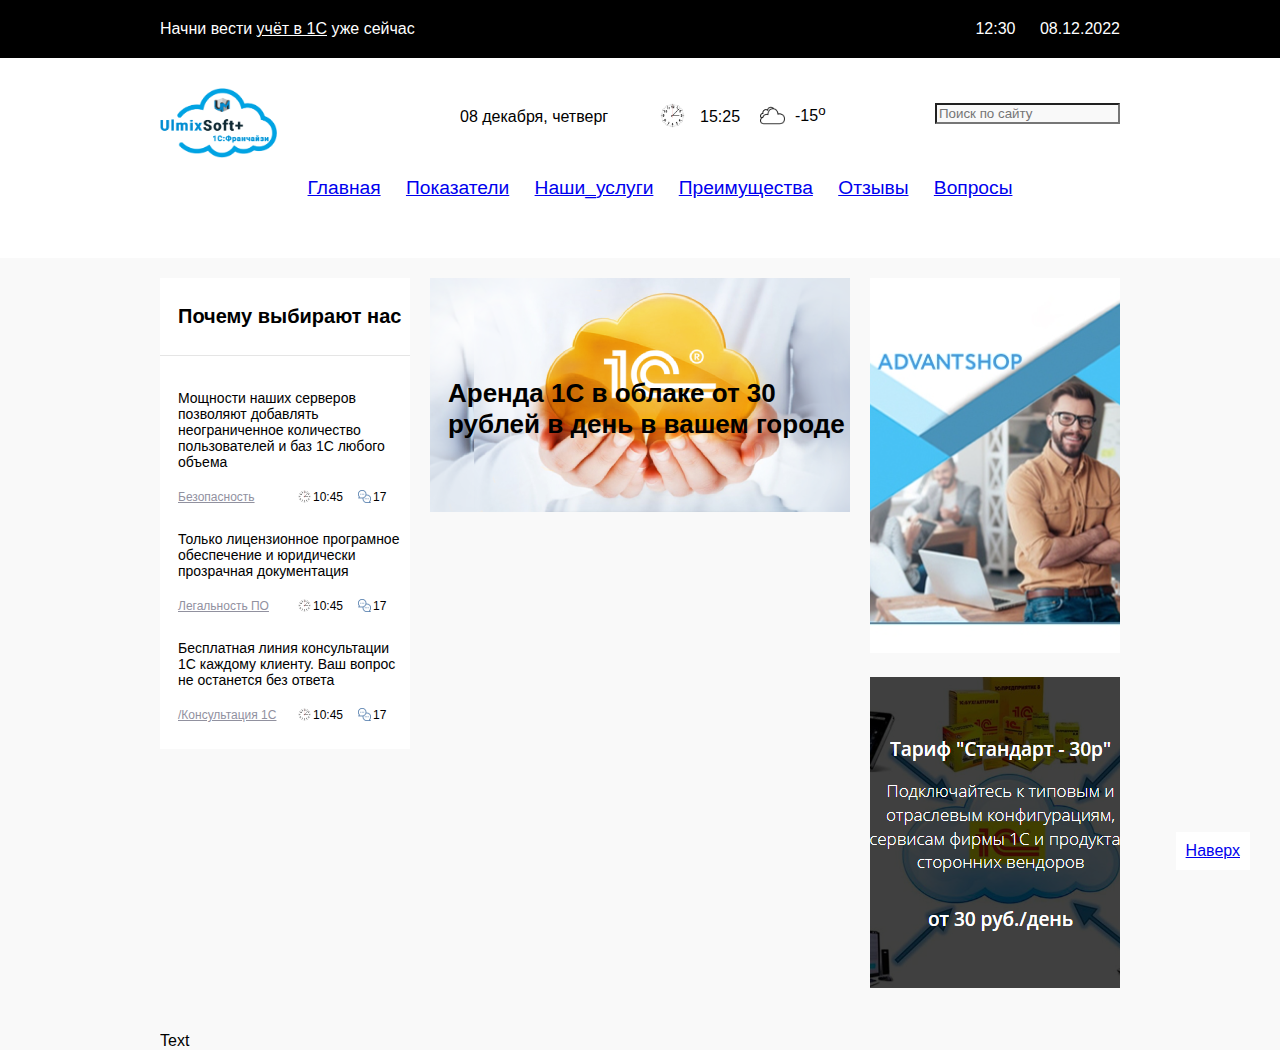
==== site layout/site 1C.html @ 1b21b2d1 "html + css" ====
<!DOCTYPE html>
<html lang="ru">
    <head>  
        <title>Аренда 1С в облаке</title>
        <link rel="stylesheet" type="text/css" href="styles.css"
    </head>
 <body>	
    <div id="black-bar">
        <div class="fixed-container">
            Начни вести <a href="https://1c-ulmix-soft.ru/">учёт в 1С</a> уже сейчас
            <div id = "datetime" style="word-spacing: 20px;">
                12:30 08.12.2022
            </div>
        </div>
    </div>
    <div id="header">
        <div class="fixed-container">
            <img id="logo" src="img/logo.png">
            <div id="date">08 декабря, четверг</div>
            <img id="clock" src="img/clock.png">
            <div id="time">15:25</div>
            <img id="cloud" src="img/cloud.png">
            <div id="pogoda">-15<sup>o</sup></sup></div>
            <input id="search" placeholder="Поиск по сайту">
        <div class="menu-container">
                <ul>
                <li><a href="#">Главная</a></li>
                <li><a href="#">Показатели</a></li>
                <li><a href="#">Наши_услуги</a></li>
                <li><a href="#">Преимущества</a></li>
                <li><a href="#">Отзывы</a></li>
                <li><a href="#">Вопросы</a></li>
                </ul>
        </div>
        </div>
    </div>
    <div id="central-container">
        <div class="fixed-container">
        <div id="column-left">
            <h2>Почему выбирают нас</h2>
            <div class="news-item">
                <div class="news-item-text">Мощности наших серверов позволяют добавлять неограниченное количество пользователей и баз 1С любого объема
                </div>
                <div class="news-item-props">
                    <a href="#">Безопасность</a>
                    <div class="news-time">10:45</div>
                    <div class="news-comments-count">17</div>
                </div>
            </div>
            <div class="news-item">
                <div class="news-item-text">Только лицензионное програмное обеспечение и юридически прозрачная документация
                </div>
                <div class="news-item-props">
                    <a href="#">Легальность ПО</a>
                    <div class="news-time">10:45</div>
                    <div class="news-comments-count">17</div>
                </div>
            </div>
            <div class="news-item">
                <div class="news-item-text">Бесплатная линия консультации 1С каждому клиенту. Ваш вопрос не останется без ответа
                </div>
                <div class="news-item-props">
                    <a href="#">/Консультация 1С</a>
                    <div class="news-time">10:45</div>
                    <div class="news-comments-count">17</div>
                </div>
            </div>
        </div>
        <div id="column-center">
             <div class="news-item-main">
                <div class="news-item-text-main">Аренда 1С в облаке от 30 рублей в день в вашем городе
            </div>
             </div>
        </div>
        
        <div id="column-right">
            <img src="img/banner-1.png">
            <img src="img/banner-2.png">
        </div>
        </div>
        <div class="fixed-container">
            <div id="special-news">
                Text
            </div>
        </div>
    </div>

    <a href="#" id="up-button">Наверх</a>
    </body>
</html>
---- site layout/styles.css ----
html, body{
    margin: 0;
    padding: 0;
    min-width: 1000px;
    font-family: Arial;
}
h2 {
    font-size: 20px;
    padding: 27px 0 27px 18px;
    margin: 0 0 34px;
    border-bottom: 1px solid #e5e5e5;
}
#black-bar{
    background-color: black;
    color: white;
    padding: 20px 0;
}
#black-bar a{
    color: white;
}
.fixed-container{
    width: 960px;
    margin: 0 auto;
    position: relative;
}
#header {
    height: 200px;
}
.menu-container {
    height: 70px;
    background: white;
    position: absolute;
    top: 100px;
    padding: 20px, 0;
    text-align: center;
    width: 960px;
    height: 70px;
    word-spacing: 20px;
    font-size: 120%;
    color: #0a0a0a;
}
li {display: inline-block;}
li:after {
    color: #0a0a0a;
    display: inline-block;
    vertical-align:top;
  }
 
#date{
    position: absolute;
    top: 50px;
    left: 300px;
}
#time{
    position: absolute;
    top: 50px;
    left: 540px;
}
#pogoda{
    position: absolute;
    top: 45px;
    left: 635px;
}
#search{
    position: absolute;
    top: 45px;
    right: 0;
    background-color: #f9f9f9;
}
#datetime {
    float: right;
}
#logo {
    position: absolute;
    top: 30px;
    height: 70px;
}
#clock {
    position: absolute;
    top: 45px;
    height: 25px;
    left: 500px;
}
#cloud {
    position: absolute;
    top: 45px;
    height: 25px;
    left: 600px;
}
#up-button {
    position: fixed;
    bottom: 30px;
    right: 30px;
    background-color: white;
    padding: 10px;
}
#column-left{
    width: 250px;
    float: left;
    background-color: #ffffff;
}
.news-item {
    padding-left: 18px;
    margin-bottom: 27px;
    font-size: 14px;
}
.news-item-text {
    margin-bottom: 20px;
}
.news-item-props {
    font-size: 12px;
    position: relative;
}
.news-item-props a {
    color: #91919f;
}
.news-time {
    position: absolute;
    top: 0;
    left: 120px;
    padding-left: 15px;
    background-image: url('img/clockmin.png');
    background-repeat: no-repeat;

}
.news-comments-count {
    position: absolute;
    top: 0;
    left: 180px;
    padding-left: 15px;
    background-image: url('img/comment.png');
    background-repeat: no-repeat;
}

#column-center{
    width: 420px;
    margin-left: 20px;
    float: left;
    background-image: url('img/main.png');
    background-repeat: no-repeat;
}
.news-item-main {
    height: 420px;
    padding-left: 18px;
    margin-top: 27px;
    font-size: 26px;
    font-weight: bold;
}
.news-item-text-main {
    margin-top: 100px;
}

#central-container {
    padding-top: 20px;
    background-color:#f9f9f9;
}
#central-container .fixed-container{
    overflow-y: hidden;
}
#column-right{
    width: 250px;
    float: right;
}
#column-right img{
margin-bottom: 20px;
}
#special-news {
    margin-top: 20px;
}
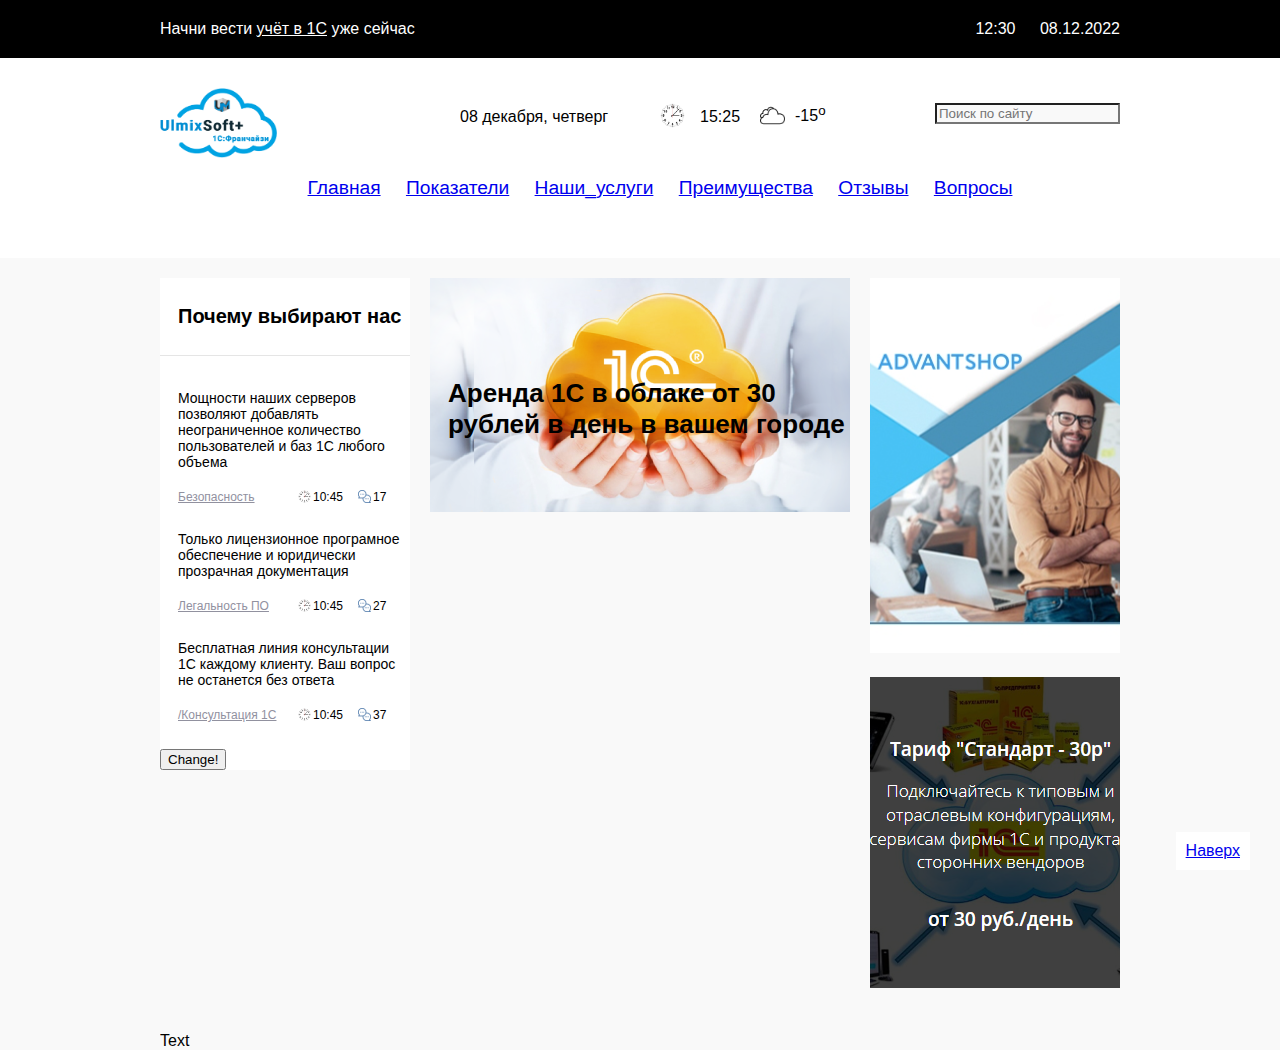
==== commit 5cf8e494: "add js" ====
--- a/site layout/site 1C.html
+++ b/site layout/site 1C.html
@@ -3,8 +3,13 @@
     <head>  
         <title>Аренда 1С в облаке</title>
         <link rel="stylesheet" type="text/css" href="styles.css"
+        <script src="jquery-3.6.2.min.js"></script>
+        <script src="script.js"></script>
     </head>
  <body>	
+    <div id="popup-container">
+        <div id="popup"></div>
+    </div>
     <div id="black-bar">
         <div class="fixed-container">
             Начни вести <a href="https://1c-ulmix-soft.ru/">учёт в 1С</a> уже сейчас
@@ -53,7 +58,7 @@
                 <div class="news-item-props">
                     <a href="#">Легальность ПО</a>
                     <div class="news-time">10:45</div>
-                    <div class="news-comments-count">17</div>
+                    <div class="news-comments-count">27</div>
                 </div>
             </div>
             <div class="news-item">
@@ -62,9 +67,10 @@
                 <div class="news-item-props">
                     <a href="#">/Консультация 1С</a>
                     <div class="news-time">10:45</div>
-                    <div class="news-comments-count">17</div>
+                    <div class="news-comments-count">37</div>
                 </div>
             </div>
+            <button id="changeButton">Change!</button>
         </div>
         <div id="column-center">
              <div class="news-item-main">
--- a/site layout/styles.css
+++ b/site layout/styles.css
@@ -167,5 +167,20 @@
 #special-news {
     margin-top: 20px;
 }
+#popup-container{
+    display: none;
+    position: fixed;
+    width: 100%;
+    height: 100%;
+    background-image: url('img/bg.png');
+    z-index: 10;
+}
+#popup{
+    width: 200px;
+    height: 300px;
+    background-color: white;
+    padding: 20px;
+    margin: 40px auto;
+}
 
 
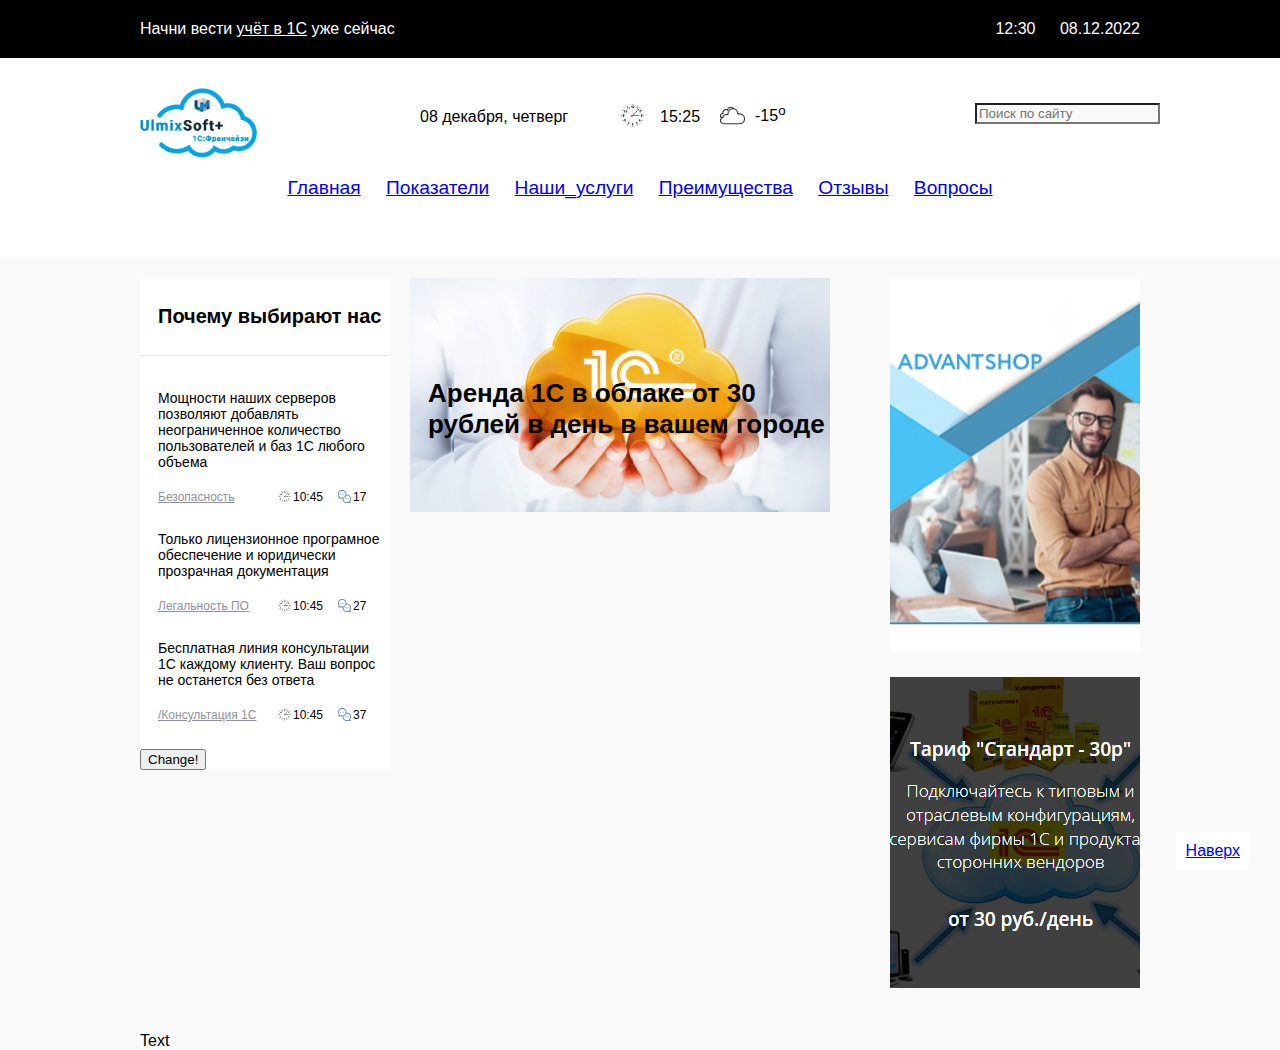
==== commit cdd7b21c: "js" ====
--- a/site layout/site 1C.html
+++ b/site layout/site 1C.html
@@ -2,6 +2,7 @@
 <html lang="ru">
     <head>  
         <title>Аренда 1С в облаке</title>
+        <meta charset="utf-8">
         <link rel="stylesheet" type="text/css" href="styles.css"
         <script src="jquery-3.6.2.min.js"></script>
         <script src="script.js"></script>
--- a/site layout/styles.css
+++ b/site layout/styles.css
@@ -1,7 +1,6 @@
 html, body{
     margin: 0;
     padding: 0;
-    min-width: 1000px;
     font-family: Arial;
 }
 h2 {
@@ -19,7 +18,8 @@
     color: white;
 }
 .fixed-container{
-    width: 960px;
+    width: 1000px;
+    padding: 0 20px;
     margin: 0 auto;
     position: relative;
 }
@@ -182,5 +182,19 @@
     padding: 20px;
     margin: 40px auto;
 }
-
-
+@media (max-width: 540px) {
+    #datetime {
+        display: none;
+    }
+}
+@media (max-width: 400px) {
+    #black-bar {
+        font-size: 14px;
+    }
+}
+@media (max-width: 360px) {
+    #black-bar {
+        font-size: 12px;
+    }
+}
+
